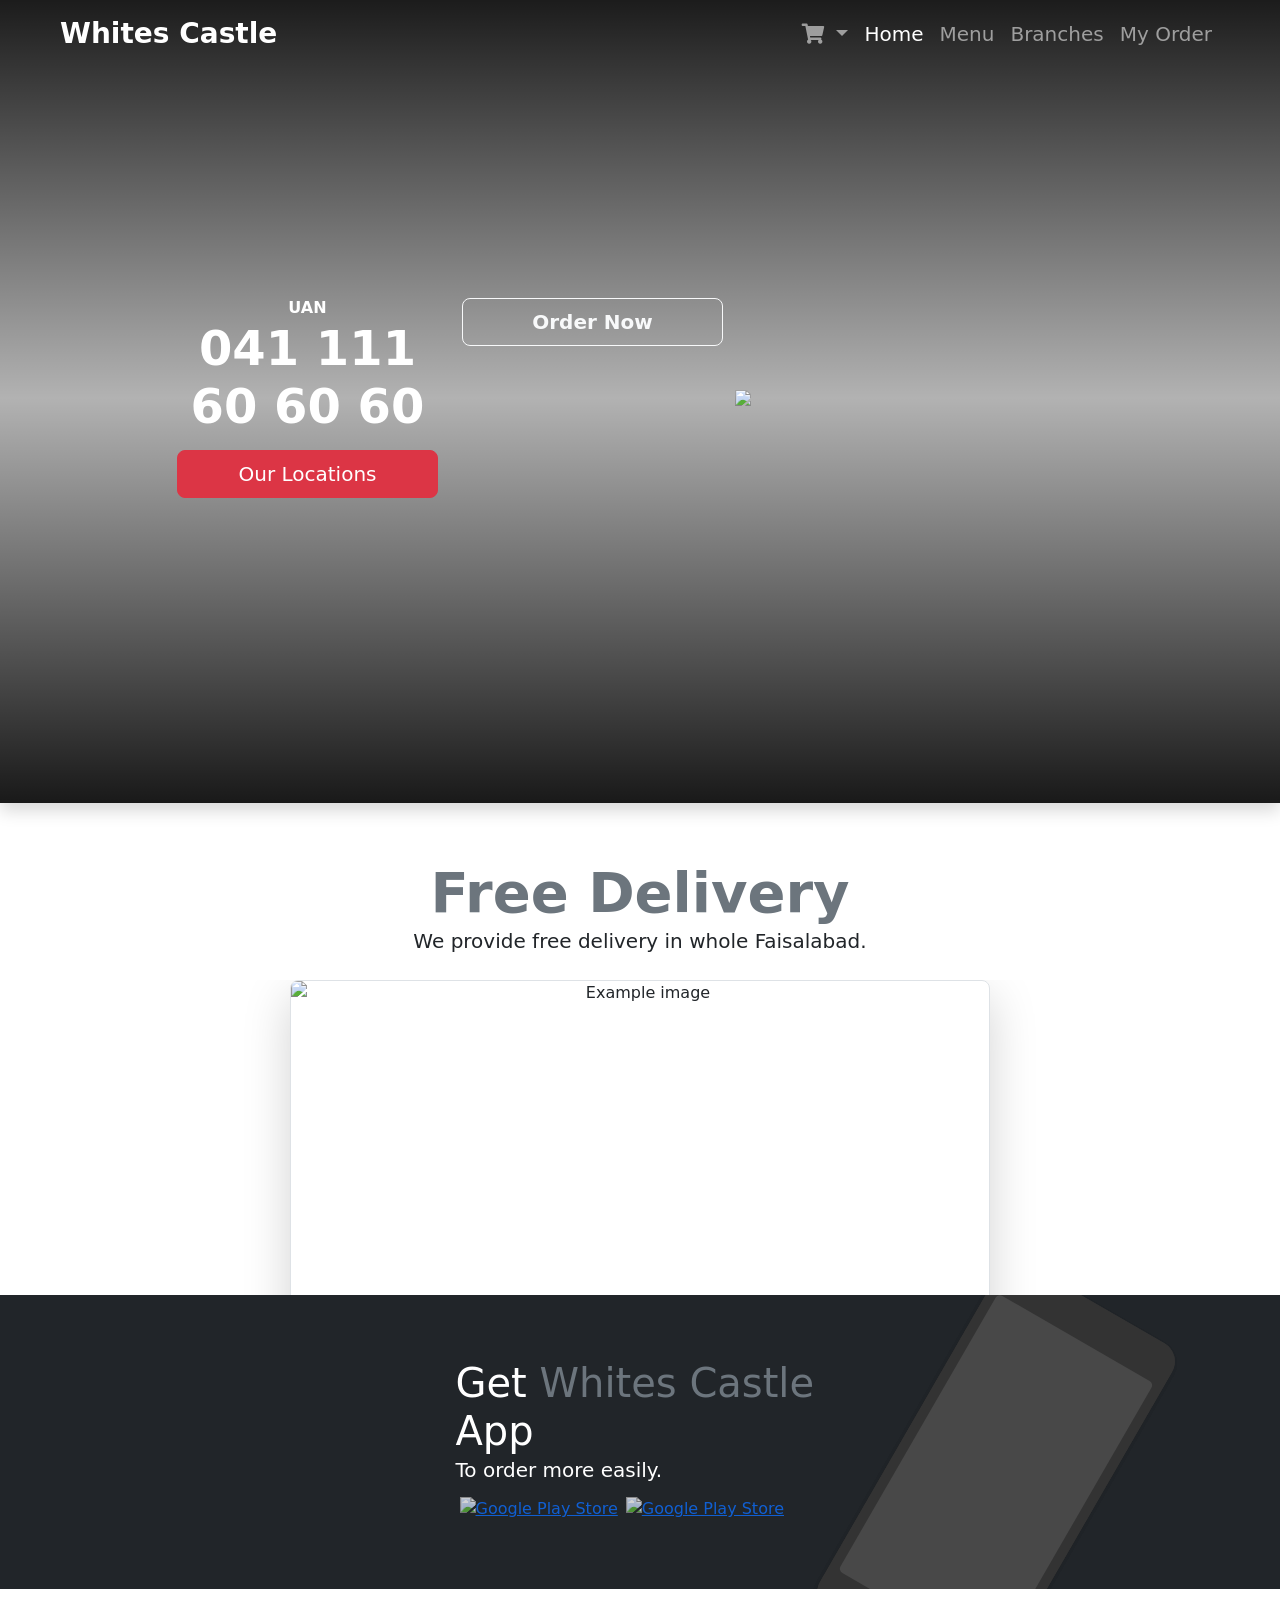
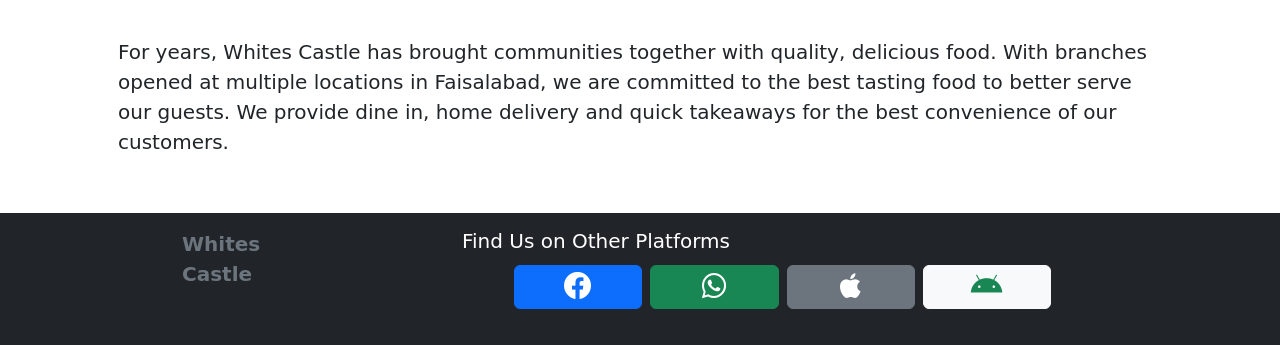
==== index.html @ aadf746b "restart" ====
<!DOCTYPE html>
<html lang="en">
  <head>
    <meta charset="UTF-8" />
    <meta http-equiv="X-UA-Compatible" content="IE=edge" />
    <meta name="viewport" content="width=device-width, initial-scale=1.0" />
    <link
      href="https://cdn.jsdelivr.net/npm/bootstrap@5.0.2/dist/css/bootstrap.min.css"
      rel="stylesheet"
      integrity="sha384-EVSTQN3/azprG1Anm3QDgpJLIm9Nao0Yz1ztcQTwFspd3yD65VohhpuuCOmLASjC"
      crossorigin="anonymous"
    />
    <link
      rel="stylesheet"
      href="https://cdnjs.cloudflare.com/ajax/libs/font-awesome/5.15.2/css/all.min.css"
    />
    <script
      src="https://cdn.jsdelivr.net/npm/@popperjs/core@2.9.2/dist/umd/popper.min.js"
      integrity="sha384-IQsoLXl5PILFhosVNubq5LC7Qb9DXgDA9i+tQ8Zj3iwWAwPtgFTxbJ8NT4GN1R8p"
      crossorigin="anonymous"
    ></script>
    <script
      src="https://cdn.jsdelivr.net/npm/bootstrap@5.0.2/dist/js/bootstrap.min.js"
      integrity="sha384-cVKIPhGWiC2Al4u+LWgxfKTRIcfu0JTxR+EQDz/bgldoEyl4H0zUF0QKbrJ0EcQF"
      crossorigin="anonymous"
    ></script>
    <link rel="stylesheet" href="style.css" />
    <script src="script.js"></script>
    <style>
      .product-device {
    position: absolute;
    right: 10%;
    bottom: -30%;
    width: 200px;
    height: 400px;
    background-color: #333;
    border-radius: 21px;
    transform: rotate(30deg);
}
.product-device::before {
    position: absolute;
    top: 10%;
    right: 10px;
    bottom: 10%;
    left: 10px;
    content: "";

    background-color: rgba(255, 255, 255, .1);
    border-radius: 5px;
}
.opacity-hover{
  opacity: 0.8;
}
.opacity-hover:hover{
  opacity: 1;
}
@media (min-width: 768px) {
  .bg-md-transparent{
    background-color: rgba(255, 255, 255, 0.0) !important;
  }
  .back-cover{
  margin-top: -75px;
  }
}
    </style>
    <title>Whites Castle</title>
  </head>
  <body onload="myScript()" class="h-100">
    <nav class="navbar navbar-expand-md navbar-dark bg-dark bg-md-transparent">
      <div class="container-fluid">
        <a class="navbar-brand ms-5 fw-bold fs-3 d-none d-sm-block" href="#">Whites Castle</a>
        <div class="d-flex">
          <a
            href="cart.html"
            class="btn btn-outline btn-light d-block d-md-none"
            ><i class="fa-shopping-cart fa"></i
            ><span class="badge rounded-pill bg-success d-none cart-count">
              3
              <span class="visually-hidden">number of cart</span>
            </span></a
          >
          <button
            class="navbar-toggler"
            type="button"
            data-bs-toggle="collapse"
            data-bs-target="#navbarText"
            aria-controls="navbarText"
            aria-expanded="false"
            aria-label="Toggle navigation"
          >
            <span class="navbar-toggler-icon"></span>
          </button>
        </div>
        <div class="collapse navbar-collapse" id="navbarText">
          <ul class="navbar-nav mb-2 mb-lg-0 ms-auto fs-5 me-5">
            <li class="nav-item dropdown">
              <a
                class="nav-link dropdown-toggle"
                href="#"
                id="navbarScrollingDropdown"
                role="button"
                data-bs-toggle="dropdown"
                data-bs-auto-close="outside"
                aria-expanded="false"
              >
                <i class="fa fa-shopping-cart"></i>
                <span class="badge rounded-pill bg-success d-none cart-count">
                  3
                  <span class="visually-hidden">number of cart</span>
                </span>
              </a>
              <ul
                class="dropdown-menu bg-dark dropdown-menu-dark"
                aria-labelledby="navbarScrollingDropdown"
              >
                <li class="">
                  <a class="dropdown-item text-center p-2 px-5" href="cart.html"
                    >View Cart</a
                  >
                </li>
                <li class="d-flex">
                  <a
                    class="text-decoration-none w-100 btn-success text-center p-2 px-5"
                    href="checkout.html"
                    >Checkout</a
                  ><a
                    class="text-decoration-none w-100 btn-danger text-center p-2 px-5 cursor-pointer"
                    href="#"
                    onclick="clearCart()"
                    >Clear</a
                  >
                </li>
                <li>
                  <hr class="dropdown-divider" />
                  <div class="w-100 px-3 text-end">
                    Total:
                    <span class="fs-5 fw-bold total-cart-price">0</span> PKR
                  </div>
                </li>
                <li class="p-2">
                  <ol class="list-group" style="max-height: 50vh; overflow-y: auto;" id="cart-items"></ol>
                </li>
              </ul>
            </li>

            <li class="nav-item">
              <a class="nav-link active" aria-current="page" href="index.html"
                >Home</a
              >
            </li>
            <li class="nav-item">
              <a class="nav-link" href="menu.html">Menu</a>
            </li>
            <li class="nav-item">
              <a class="nav-link" href="branches.html">Branches</a>
            </li>
            <li class="nav-item">
              <a class="nav-link" href="order.html">My Order</a>
            </li>
          </ul>
          <span class="navbar-text"> </span>
        </div>
      </div>
    </nav>

    <div class="w-100 flex shadow back-cover center-items">
      <div class="container h-100">
        <div class="row h-100 align-items-center">
          <div class="col-lg-5 col-md-6 col-12 pe-4 ps-4 ps-sm-0 order-md-2">
            <div class="mx-2 mx-sm-4 mx-md-0">
              <img src="https://vampuser12.github.io/castle/images/logo/whites-castle-512.png" class="w-100" />
            </div>
          </div>
          <div
            class="offset-lg-1 col-lg-6 offset-md-1 col-md-5 col-12 order-md-1"
          >
            <!-- <h1 class="text-light"></h1> -->
            <div class="row row-cols-lg-2 row-cols-1">
              <div class="col-12"><a href="tel:+9241111606060" class="text-decoration-none display-6 fw-bold w-100 btn btn-primary bg-transparent border-0">UAN<br> <b class="display-5 fw-bolder">041 111 60 60 60</b></a></div>
              <div class="col">
                <a href="menu.html" class="my-2 w-100 btn btn-outline-light btn-lg fw-bold">
                  Order Now
                </a>
              </div>
              <div class="col">
                <a href="branches.html" class="my-2 w-100 btn btn-danger btn-lg">
                  Our Locations
                </a>
              </div>
            </div>
          </div>
        </div>
      </div>

    </div>

    <div class="px-4 pt-5 mt-2 text-center">
      <h1 class="display-4 fw-bold text-secondary">Free Delivery</h1>
      <div class="col-lg-6 mx-auto">
        <p class="lead mb-4">We provide free delivery in whole <b>Faisalabad</b>.</p>
        <!-- <div class="d-grid gap-2 d-sm-flex justify-content-sm-center mb-5">
          <button type="button" class="btn btn-primary btn-lg px-4 me-sm-3">Primary button</button>
          <button type="button" class="btn btn-outline-secondary btn-lg px-4">Secondary</button>
        </div> -->
      </div>
      <div class="overflow-hidden" style="max-height: 35vh;">
        <div class="container px-5">
          <img src="https://vampuser12.github.io/castle/images/menu/white-special-large.jpg" class="img-fluid border rounded-3 shadow-lg  ms-auto me-auto" alt="Example image" width="700" height="500" loading="lazy">
        </div>
      </div>
    </div>

    <div class="bg-dark text-white">
      <div class="position-relative overflow-hidden container">
        <div class="col-10 col-sm-8 col-md-5 p-md-5 p-3 mx-auto my-3">
          <h1 class="display-6 fw-normal">Get <span style="white-space:nowrap" class="text-secondary">Whites Castle</span> App</h1>
          <p class="lead fw-normal">To order more easily.</p>
          <!-- <a class="btn btn-outline-secondary" href="#">Coming soon</a> -->

          <div class="app-links d-flex mt-2">
          <a class="opacity-hover m-1" href="https://play.google.com/store/apps/details?id=com.whitescastle" target="_blank"><img src="https://vampuser12.github.io/castle/images/logo/google-play.png" alt="Google Play Store" title="Google Play Store"></a>
          <a class="opacity-hover m-1" href="https://apps.apple.com/pk/app/whites-castle/id1573628371" target="_blank"><img src="https://vampuser12.github.io/castle/images/logo//app-store.png" alt="Google Play Store" title="Google Play Store"></a>
        </div>
          

        </div>
        <div class="product-device shadow-sm d-none d-md-block"></div>
        <div class="product-device product-device-2 shadow-sm d-none d-md-block"></div>
      </div>
    </div>
    <div class="p-5 container fs-5">For years, Whites Castle has brought communities together with quality, delicious food. With branches opened at multiple locations in Faisalabad, we are committed to the best tasting food to better serve our guests. We provide dine in, home delivery and quick takeaways for the best convenience of our customers.
    </div>

    <div id="toast">
      <div id="img">Icon</div>
      <div id="desc">A notification message..</div>
    </div>



    <footer class="bd-footer mt-2 bg-dark text-white">
      <div class="container py-3">
        <div class="row place-items-center">
          <div class="col-lg-3 col-md-6 col-12 mb-3">
            <a class="d-inline-flex align-items-center mb-2 link-dark text-decoration-none" href="index.html" aria-label="Bootstrap">
              <img src="Images/logo.png" width="100px" alt="" srcset="">
              <span class="fs-5 fw-bold text-secondary">Whites<br>Castle</span>
            </a>
            <ul class="list-unstyled small text-muted">
              <!-- <li class="mb-2">Designed by Whites Castle Tech Dept.</li> -->
            </ul>
          </div>
          <div class="col-12 col-md-6 col-lg-7 offset-lg-1 mb-3 d-flex flex-column place-items-center">
            <h5 class="mt-auto">Find Us on Other Platforms</h5>

            <div id="social_media" class="row mt-2 rounded overflow-hidden ms-2 me-2 ms-lg-5 me-lg-5">

              <a href="https://www.facebook.com/whites.castle.amir/" class="col fs-3 btn rounded btn-primary p-0 m-1"><i class="fab fa-facebook"></i></a>
              <a href="https://wa.me/923041115959" class="col fs-3 btn rounded btn-success p-0 m-1"><i class="fab fa-whatsapp"></i></a>
              <a href="https://apps.apple.com/pk/app/whites-castle/id1573628371" class="col fs-3 btn rounded btn-secondary p-0 m-1"><i class="fab fa-apple"></i></a>
              <a href="https://play.google.com/store/apps/details?id=com.whitescastle" class="col fs-3 btn rounded btn-light text-success p-0 m-1"><i class="fab fa-android"></i></a>
            </div>
            <!-- <ul class="list-unstyled">
              <li class="mb-2"><a href="/">Home</a></li>
              <li class="mb-2"><a href="/docs/5.0/">Docs</a></li>
              <li class="mb-2"><a href="/docs/5.0/examples/">Examples</a></li>
              <li class="mb-2"><a href="https://themes.getbootstrap.com/">Themes</a></li>
              <li class="mb-2"><a href="https://blog.getbootstrap.com/">Blog</a></li>
            </ul> -->
          </div>
        
        </div>
      </div>
    </footer>
  </body>
  <script src="cart.js"></script>
  <!-- <script>
    displayCart
  </script> -->
  <script>
  function myScript(){

    initializeComponents();
  }

loadCartItems();
  </script>
</html>
---- style.css ----
@charset "UTF-8"; /*!
/* Andy Bell's CSS reset */

*,
*::before,
*::after {
 box-sizing: border-box;
}

body,
h1,
h2,
h3,
h4,
h5,
p,
figure,
blockquote,
dl,
dd {
 margin: 0;
}

html:focus-within {
 scroll-behavior: smooth;
}

body {
 min-height: 100vh;
 text-rendering: optimizeSpeed;
 line-height: 1.5;
}

img,
picture {
 max-width: 100%;
 display: block;
}

input,
button,
textarea,
select {
 font: inherit;
}

@media (prefers-reduced-motion: reduce) {
 html:focus-within {
   scroll-behavior: auto;
 }

 *,
 *::before,
 *::after {
   animation-duration: 0.01ms !important;
   animation-iteration-count: 1 !important;
   transition-duration: 0.01ms !important;
   scroll-behavior: auto !important;
 }
}

/* Typography | Global */
:root {
 /* body font size */
 --text-base-size: 1em;
 /* type scale */
 /* type scale */
 --text-scale-ratio: 1.2;
 --text-xs: calc((1em / var(--text-scale-ratio)) / var(--text-scale-ratio));
 --text-sm: calc(var(--text-xs) * var(--text-scale-ratio));
 --text-md: calc(
   var(--text-sm) * var(--text-scale-ratio) * var(--text-scale-ratio)
 );
 --text-lg: calc(var(--text-md) * var(--text-scale-ratio));
 --text-xl: calc(var(--text-lg) * var(--text-scale-ratio));
 --text-xxl: calc(var(--text-xl) * var(--text-scale-ratio));
 --text-xxxl: calc(var(--text-xxl) * var(--text-scale-ratio));

 --clr-text: #52575d;
 --clr-primary: #25251f;
 --clr-primary-light: hsla(60, 7%, 35%, 0.25);
 --clr-primary-dark: #030303;
 --clr-accent: #6d12d4;
 --clr-background: #f2f2f2;

 --ff-title: "Poppins", sans-serif;
 --ff-serif: "Crimson Text", serif;
 --ff-logo: "Butterfly", sans-serif;

 --bs-blue: #0d6efd;
  --bs-indigo: #6610f2;
  --bs-purple: #6f42c1;
  --bs-pink: #d63384;
  --bs-red: #dc3545;
  --bs-orange: #fd7e14;
  --bs-yellow: #ffc107;
  --bs-green: #198754;
  --bs-teal: #20c997;
  --bs-cyan: #0dcaf0;
  --bs-white: #fff;
  --bs-gray: #6c757d;
  --bs-gray-dark: #343a40;
  --bs-primary: #1b57b3;
  --bs-secondary: #6c757d;
  --bs-success: #198754;
  --bs-info: #0dcaf0;
  --bs-warning: #ffc107;
  --bs-danger: #dc3545;
  --bs-light: #f8f9fa;
  --bs-dark: #212529;




 --success-dark: #1b754b;
 /* --success-light: rgba(49, 182, 120, 0.25); */
 --danger-dark: #9c0615;
 --light-dark: #d2d2d3;
 --primary-dark: #002761;
 --warning-dark: #c7950c;
 --secondary-dark: #1b1b1b;
 --info-dark: #09849c;
 --indigo-dark: #4208a0;
 
 --blue: #0d6efd;
 --indigo: #6610f2;
 --purple: #6f42c1;
 --pink: #d63384;
 --red: #dc3545;
 --orange: #fd7e14;
 --yellow: #ffc107;
 --green: #198754;
 --teal: #20c997;
 --cyan: #0dcaf0;
 --white: #fff;
 --gray: #6c757d;
 --gray-dark: #343a40;
 --primary: #0d6efd;
 --secondary: #6c757d;
 --success: #209b62;
 --info: #0dcaf0;
 --warning: #ffc107;
 --danger: #dc3545;
 --danger-light: rgba(238, 107, 120, 0.25);
 --light: #f8f9fa;
 --light-light: rgba(248, 249, 250, 0.25);
 --dark: #212529;
 --ff-sans-serif: system-ui, -apple-system, "Segoe UI", Roboto,
   "Helvetica Neue", Arial, "Noto Sans", "Liberation Sans", sans-serif,
   "Apple Color Emoji", "Segoe UI Emoji", "Segoe UI Symbol", "Noto Color Emoji";
 --ff-monospace: SFMono-Regular, Menlo, Monaco, Consolas, "Liberation Mono",
   "Courier New", monospace;
 --gradient: linear-gradient(
   180deg,
   rgba(255, 255, 255, 0.15),
   rgba(255, 255, 255, 0)
 );
}

/* @media (min-width: 64rem) { */
 /* responsive decision applied to all text elements */
 /* :root {
   --text-base-size: 1em;
   --text-scale-ratio: 1.25;
 }
} */
input {
 accent-color: var(--clr-accent)
}

html {
 /* font-size: 1.125rem; */
 font-size: 100%;
 color: var(--clr-text);
 background-color: var(--clr-background);
 font-family: var(--ff-sans-serif);
}

.text-xxl {
 font-size: var(--text-xxl, 2.074em) !important;
}
.text-xl {
 font-size: var(--text-xl, 1.728em) !important;
}
.text-lg {
 font-size: var(--text-lg, 1.44em) !important;
}
.text-md {
 font-size: var(--text-md, 1.2em) !important;
}
.text-base {
 font-size: --text-base-size !important;
}
.text-sm {
 font-size: var(--text-sm, 0.833em) !important;
}
.text-xs {
 font-size: var(--text-xs, 0.694em) !important;
}

.back-cover {
  height: 90vh !important;
  /* padding-top: 30px; */
  background: linear-gradient( rgba(0, 0, 0, 0.9), rgba(0,0,0,0.3), rgba(0, 0, 0, 0.9) ),url(https://vampuser12.github.io/castle/images/menu/crunchy-pasta.jpg) no-repeat center center fixed;
  -webkit-background-size: cover;
  -moz-background-size: cover;
  -o-background-size: cover;
  background-size: cover;
 }

.tiles {
 display: flex;
 width: 100%;
 align-items: center;

 font-size: 0.8em;
}
.tile__item {
 /* width: wra; */
 border-radius: 20px;
 font-size: inherit;
 /* background-color: #1b1b1b; */
 font-weight: 800;
 border: 4px solid var(--clr-primary);
 color: var(--clr-primary);
 /* background-color: white; */
 padding: 10px 20px;
 margin-inline: 4px;
 cursor: pointer;
}
.tile__item:hover,
.tile__item .selected {
 background-color: var(--clr-primary);
 color: white;
 /* text-emphasis: 2px;
     text-emphasis-color: white;
     color: white; */
}
/*items*/

.searchBar {
 width: 30%;
 display: flex;
 flex-direction: row;
 align-items: center;
}

#searchQueryInput {
 width: 100%;
 height: 2.8rem;
 background: #eee;
 outline: none;
 border: none;
 border-radius: 1.625rem;
 padding: 0 3.5rem 0 1.5rem;
 font-size: 1rem;
}

#searchQuerySubmit {
 width: 3.5rem;
 height: 2.8rem;
 margin-left: -3.5rem;
 background: none;
 border: none;
 outline: none;
}

#searchQuerySubmit:hover {
 cursor: pointer;
}

#toast {
 visibility: hidden;
 max-width: 50px;
 height: 50px;
 /*margin-left: -125px;*/
 margin: auto;
 background-color: #333;
 color: #fff;
 text-align: center;
 border-radius: 2px;

 position: fixed;
 z-index: 1;
 left: 0;
 right: 0;
 bottom: 30px;
 font-size: 17px;
 white-space: nowrap;
 overflow: hidden;
}
#toast #img {
 width: 50px;
 height: 50px;

 float: left;

 padding-top: 16px;
 padding-bottom: 16px;

 box-sizing: border-box;

 background-color: #111;
 color: #fff;
}
#toast #desc {
 color: #fff;

 padding: 16px;

 overflow: hidden;
 white-space: nowrap;
}

#toast.show {
 visibility: visible;
 -webkit-animation: fadein 0.5s, expand 0.5s 0.5s, stay 2s 1s, shrink 0.5s 2s,
   fadeout 0.5s 2.5s;
 animation: fadein 0.5s, expand 0.25s 0.5s, stay 2s 0.75s, shrink 0.25s 2.75s,
   fadeout 0.5s 3s;
}

@-webkit-keyframes fadein {
 from {
   bottom: 0;
   opacity: 0;
 }
 to {
   bottom: 30px;
   opacity: 1;
 }
}

@keyframes fadein {
 from {
   bottom: 0;
   opacity: 0;
 }
 to {
   bottom: 30px;
   opacity: 1;
 }
}

@-webkit-keyframes expand {
 from {
   min-width: 50px;
 }
 to {
   min-width: 350px;
 }
}

@keyframes expand {
 from {
   min-width: 50px;
 }
 to {
   min-width: 350px;
 }
}
@-webkit-keyframes stay {
 from {
   min-width: 350px;
 }
 to {
   min-width: 350px;
 }
}

@keyframes stay {
 from {
   min-width: 350px;
 }
 to {
   min-width: 350px;
 }
}
@-webkit-keyframes shrink {
 from {
   min-width: 350px;
 }
 to {
   min-width: 50px;
 }
}

@keyframes shrink {
 from {
   min-width: 350px;
 }
 to {
   min-width: 50px;
 }
}

@-webkit-keyframes fadeout {
 from {
   bottom: 30px;
   opacity: 1;
 }
 to {
   bottom: 60px;
   opacity: 0;
 }
}

@keyframes fadeout {
 from {
   bottom: 30px;
   opacity: 1;
 }
 to {
   bottom: 60px;
   opacity: 0;
 }
}

.btn {
 --clr: var(--clr-primary);
 --clr-light: var(--clr-primary-light);
 --clr-dark: var(--clr-primary-dark);
}

.btn-success {
 --clr: var(--success);
 --clr-light: var(--success-light);
 --clr-dark: var(--success-dark);
}

.btn-danger {
 --clr: var(--danger);
 --clr-light: var(--danger-light);
 --clr-dark: var(--danger-dark);
}
.btn-light {
 --clr: var(--light);
 --clr-background: var(--clr-primary);
 --clr-light: var(--light-light);
 --clr-dark: var(--light-dark);
 /* background-color: var(--light); */
}
/* 
.btn-outline {
 border: 0.125em solid var(--clr);
 color: var(--clr);
 background-color: transparent;
 font-weight: 450;
 transition: box-shadow 300ms ease-in-out, color 300ms ease-in-out;
}
.btn-outline:hover {
 box-shadow: inset 0 0 40px 40px var(--clr);
 color: var(--clr-background);
 background-color: transparent;
 outline: 0;
} */

.topborder{
 position: relative;
 z-index: 0;
}

.topborder:before {
 content: "";
 display: block;
 border-top: 0.1em solid currentColor;
 width: 100%;
 height: 1px;
 position: absolute;
 top: 50%;
 z-index: -1;
}

.topborder span {
 background: var(--clr-background);
 padding: 0 6px 0 0;
 position: relative;
 z-index: 1;
}

.hover-primary:not(.active):hover, .hover-primary:not(.active):focus{
  color: var(--primary-dark) !important;
}
.hover-success:not(.active):hover, .hover-success:not(.active):focus{
  color: var(--success-dark) !important;
}

.hover-danger:not(.active):hover, .hover-danger:not(.active):focus{
  color: var(--danger-dark) !important;
}
.hover-warning:not(.active):hover, .hover-warning:not(.active):focus{
  color: var(--warning-dark) !important;
}

.hover-info:not(.active):hover, .hover-info:not(.active):focus{
  color: var(--info-dark) !important;
}

.hover-secondary:not(.active):hover, .hover-secondary:not(.active):focus{
  color: var(--secondary-dark) !important;
}
.hover-indigo:not(.active):hover, .hover-indigo:not(.active):focus{
  color: var(--indigo-dark) !important;
}

.ratio-4x3{
  aspect-ratio: 1.5;
}

.ratio-3x2 {
  --bs-aspect-ratio: calc(3 / 2 * 100%);
}


.btn-flashing{
  animation: flash 1.2s infinite;
  font-weight: bold;
  color: var(--light);
}

@keyframes flash {
  0% {
    opacity: 1;
    background: var(--danger);
    border: var(--danger);
    box-shadow: 0 2px 2px 0  var(--danger);
  }
  50% {
    opacity: 1;
    background: gold;
    border: yellow;
    box-shadow: 0 0px 0px 0 rgba(0, 0, 255, 0.5);
  }
  100% {
    opacity: 1;
    background: var(--danger);
    border: var(--danger);
    box-shadow: 0 2px 2px 0  var(--danger);
  }
}
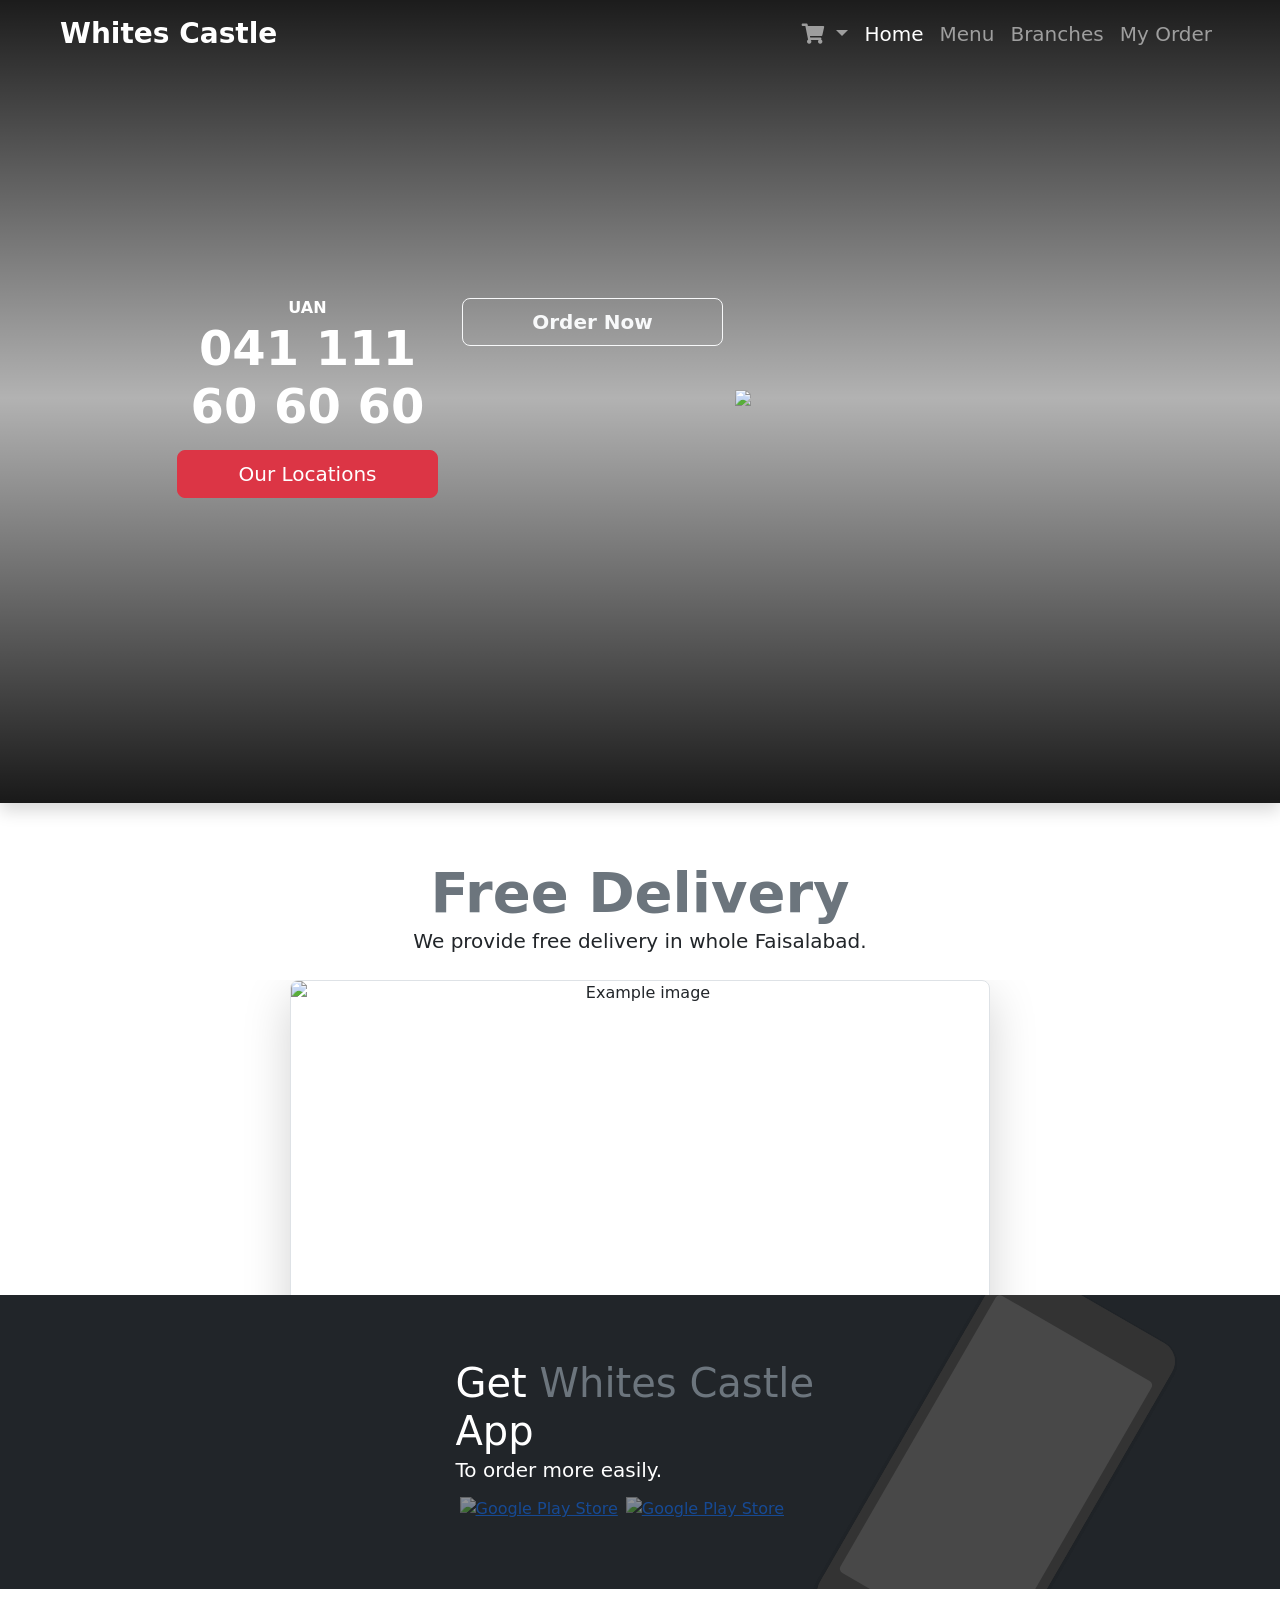
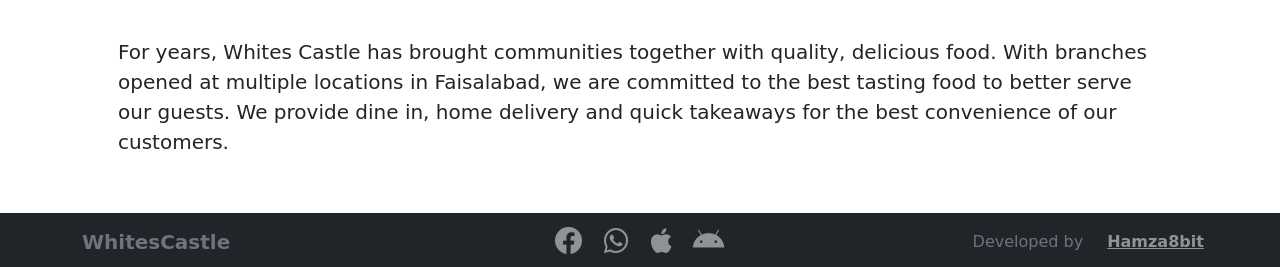
==== commit c00f6627: "test" ====
--- a/index.html
+++ b/index.html
@@ -10,6 +10,9 @@
       integrity="sha384-EVSTQN3/azprG1Anm3QDgpJLIm9Nao0Yz1ztcQTwFspd3yD65VohhpuuCOmLASjC"
       crossorigin="anonymous"
     />
+    <link
+      rel="icon"
+      href="https://vampuser12.github.io/castle/images/logo/whites-castle-128.png" />
     <link
       rel="stylesheet"
       href="https://cdnjs.cloudflare.com/ajax/libs/font-awesome/5.15.2/css/all.min.css"
@@ -48,12 +51,6 @@
     background-color: rgba(255, 255, 255, .1);
     border-radius: 5px;
 }
-.opacity-hover{
-  opacity: 0.8;
-}
-.opacity-hover:hover{
-  opacity: 1;
-}
 @media (min-width: 768px) {
   .bg-md-transparent{
     background-color: rgba(255, 255, 255, 0.0) !important;
@@ -61,6 +58,10 @@
   .back-cover{
   margin-top: -75px;
   }
+}
+body{
+  padding: 0;
+  margin: 0;
 }
     </style>
     <title>Whites Castle</title>
@@ -238,40 +239,38 @@
 
 
 
-    <footer class="bd-footer mt-2 bg-dark text-white">
-      <div class="container py-3">
-        <div class="row place-items-center">
-          <div class="col-lg-3 col-md-6 col-12 mb-3">
-            <a class="d-inline-flex align-items-center mb-2 link-dark text-decoration-none" href="index.html" aria-label="Bootstrap">
-              <img src="Images/logo.png" width="100px" alt="" srcset="">
-              <span class="fs-5 fw-bold text-secondary">Whites<br>Castle</span>
-            </a>
-            <ul class="list-unstyled small text-muted">
-              <!-- <li class="mb-2">Designed by Whites Castle Tech Dept.</li> -->
-            </ul>
-          </div>
-          <div class="col-12 col-md-6 col-lg-7 offset-lg-1 mb-3 d-flex flex-column place-items-center">
-            <h5 class="mt-auto">Find Us on Other Platforms</h5>
-
-            <div id="social_media" class="row mt-2 rounded overflow-hidden ms-2 me-2 ms-lg-5 me-lg-5">
-
-              <a href="https://www.facebook.com/whites.castle.amir/" class="col fs-3 btn rounded btn-primary p-0 m-1"><i class="fab fa-facebook"></i></a>
-              <a href="https://wa.me/923041115959" class="col fs-3 btn rounded btn-success p-0 m-1"><i class="fab fa-whatsapp"></i></a>
-              <a href="https://apps.apple.com/pk/app/whites-castle/id1573628371" class="col fs-3 btn rounded btn-secondary p-0 m-1"><i class="fab fa-apple"></i></a>
-              <a href="https://play.google.com/store/apps/details?id=com.whitescastle" class="col fs-3 btn rounded btn-light text-success p-0 m-1"><i class="fab fa-android"></i></a>
-            </div>
-            <!-- <ul class="list-unstyled">
-              <li class="mb-2"><a href="/">Home</a></li>
-              <li class="mb-2"><a href="/docs/5.0/">Docs</a></li>
-              <li class="mb-2"><a href="/docs/5.0/examples/">Examples</a></li>
-              <li class="mb-2"><a href="https://themes.getbootstrap.com/">Themes</a></li>
-              <li class="mb-2"><a href="https://blog.getbootstrap.com/">Blog</a></li>
-            </ul> -->
-          </div>
-        
+    <footer class="bg-dark text-white mt-2 pt-2 pb-1">
+      <div class="container">
+        <div class="row">
+          <div class="col-7 col-md-9">
+            <div class="row">
+              <div class="col-md-4 d-flex">
+                <span class="fs-5 fw-bold text-secondary mt-auto mb-auto">WhitesCastle</span>
+              </div>
+              <div class="col-md-8 d-flex">
+                <span class="links ms-auto me-auto">
+                  <a href="https://www.facebook.com/whites.castle.amir/" class="col fs-3 m-2 text-white opacity-hover"><i class="fab fa-facebook"></i></a>
+                  <a href="https://wa.me/923041115959" class="col fs-3 m-2 text-white opacity-hover"><i class="fab fa-whatsapp"></i></a>
+                  <a href="https://apps.apple.com/pk/app/whites-castle/id1573628371" class="col fs-3 m-2 text-white opacity-hover"><i class="fab fa-apple"></i></a>
+                  <a href="https://play.google.com/store/apps/details?id=com.whitescastle" class="col fs-3 m-2 text-white opacity-hover"><i class="fab fa-android"></i></a>
+                </span>
+              </div>
+            </div>
+          </div>
+          <div class="col-5 col-md-3 d-flex">
+            <div class="row">
+              <div class="col-md-8 d-flex">
+                <span class="text-secondary mt-auto mb-auto ms-auto">Developed by</span>
+              </div>
+              <div class="col-md-4 d-flex">
+                <a href="http://hamza8bit.github.io" class="fw-bold text-white opacity-hover ms-auto mt-auto mb-auto">Hamza8bit</a>
+              </div>
+            </div>
+          </div>
         </div>
       </div>
     </footer>
+    
   </body>
   <script src="cart.js"></script>
   <!-- <script>
--- a/style.css
+++ b/style.css
@@ -238,11 +238,24 @@
 }
 /*items*/
 
+
+.opacity-hover{
+  opacity: 0.5;
+}
+.opacity-hover:hover{
+  opacity: 1;
+}
+
 .searchBar {
- width: 30%;
+ width: 70%;
  display: flex;
  flex-direction: row;
  align-items: center;
+}
+@media (min-width: 64rem) {
+  .searchBar{
+    width: 30%;
+  }
 }
 
 #searchQueryInput {
